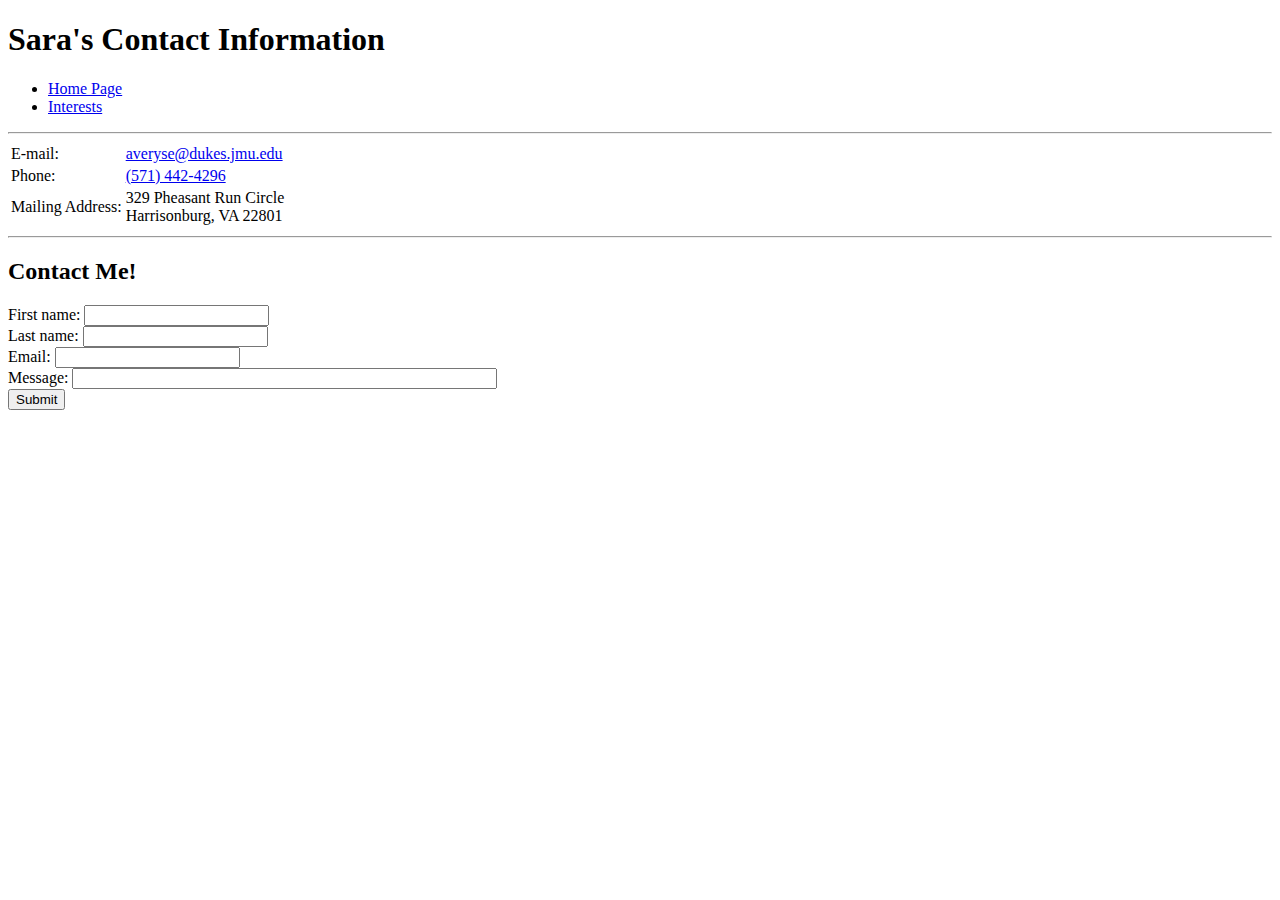
==== contact.html @ b3a8978f "PPP-HTML project" ====
<!DOCTYPE html>
<html lang="en">
<head>
    <title>Sara Avery</title>
    <meta charset="UTF-8">
</head>
<body>
    <h1>Sara's Contact Information</h1>
    <ul>
        <li><a href="./index.html">Home Page</a></li>
        <li><a href="./interests.html">Interests</a></li>
    </ul>
    <div id="info">
        <hr>
        <table>
            <tbody>
                <tr>
                    <td>E-mail:</td>
                    <td><a href="mailto:averyse@dukes.jmu.edu">averyse@dukes.jmu.edu</a></td>
                </tr>
                <tr>
                    <td>Phone:</td>
                    <td><a href="tel:5714424296">(571) 442-4296</a></td>
                </tr>
                <tr>
                    <td>Mailing Address:</td>
                    <td>329 Pheasant Run Circle<br>Harrisonburg, VA 22801</td>
                </tr>
            </tbody>
        </table>
        <hr>
    </div>
    <div id=form>
        <h2>Contact Me!</h2>
        <form>
            First name: <input type="text" name="firstName" required><br>
            Last name: <input type="text" name="lastname" required><br>
            Email: <input type="email" name="email" required><br>
            Message: <input type="text" name="message" size="50" required><br>
            <input type="submit" value="Submit">
        </form>
    </div>
</body>
</html>
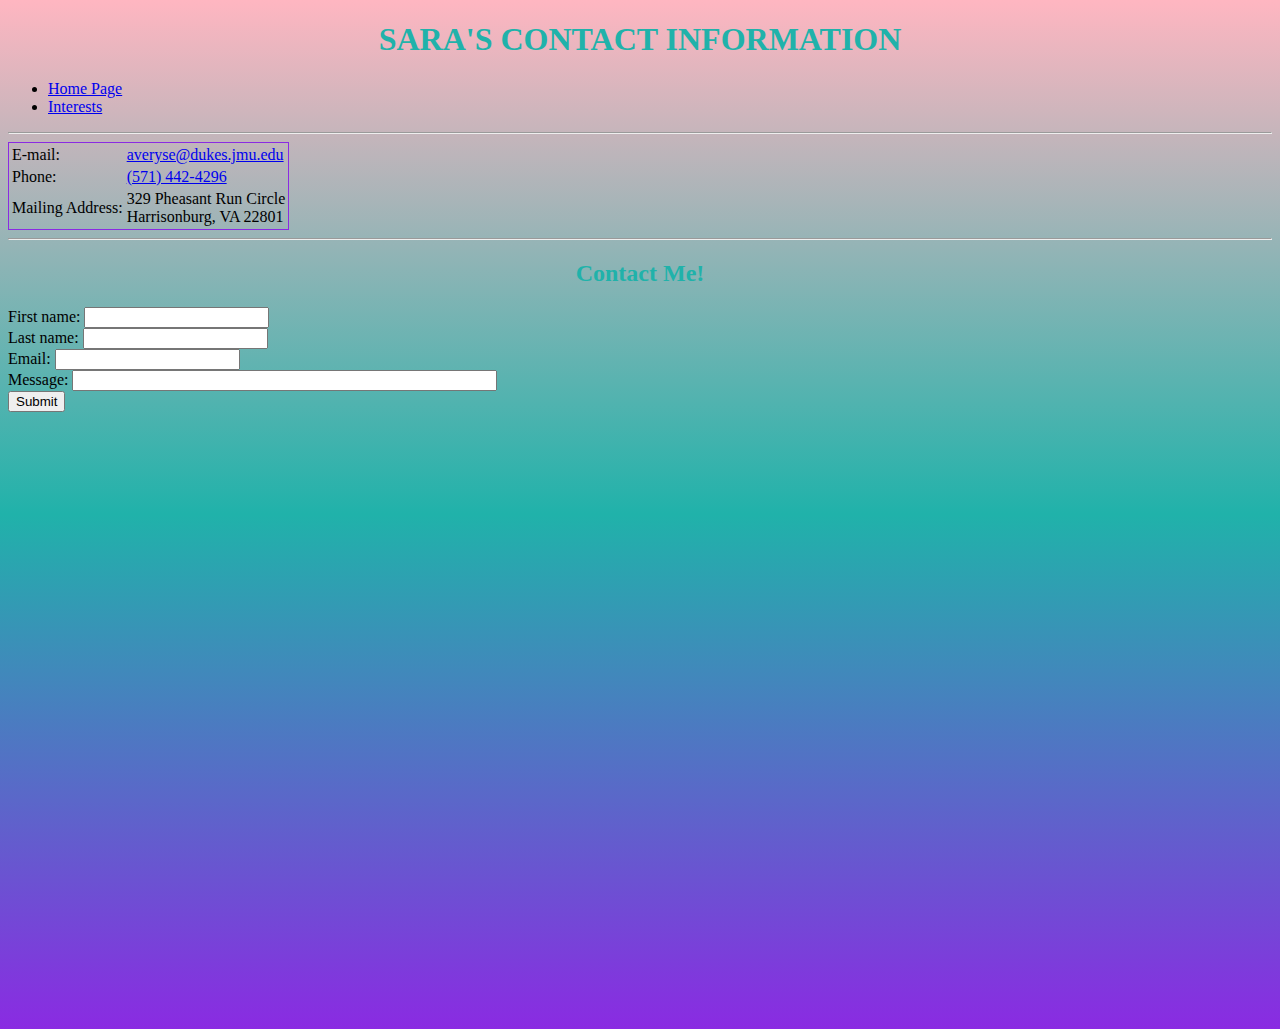
==== commit d0326e03: "adding fonts and some style elements" ====
--- a/contact.html
+++ b/contact.html
@@ -3,6 +3,7 @@
 <head>
     <title>Sara Avery</title>
     <meta charset="UTF-8">
+    <link href="style.css" type="text/css" rel="stylesheet">
 </head>
 <body>
     <h1>Sara's Contact Information</h1>
--- a/style.css
+++ b/style.css
@@ -0,0 +1,36 @@
+body {
+    height: 1000px;
+    background-color: #cccccc;
+    background-image: linear-gradient(lightpink, lightseagreen, blueviolet);
+}
+h1, h2, h3 {
+    color: lightseagreen;
+    /* font-size: 20px; */ 
+    font-weight: bold;
+    text-align: center;
+    font-family: "Stardust Adventure", "Delighter Script";
+}
+h1 {
+    text-transform: uppercase;
+    /*box-shadow: 10px 10px 8px blueviolet;*/
+}
+h1:hover {
+    box-shadow: 10px 10px 8px blueviolet;
+}
+p {
+    font-size: 18px;
+    line-height: normal;
+    white-space: nowrap;
+    text-overflow: ellipsis;
+}
+@font-face {
+    font-family: "Stardust Adventure", "Delighter Script";
+    src: url("/fonts/StardustAdventure.ttf") format("ttf"),
+    url("/fonts/Delighter.otf") format("otf");
+}
+table {
+    border-color: blueviolet;
+    border-width: 1px;
+    border-style: solid;
+    border-radius: initial;
+}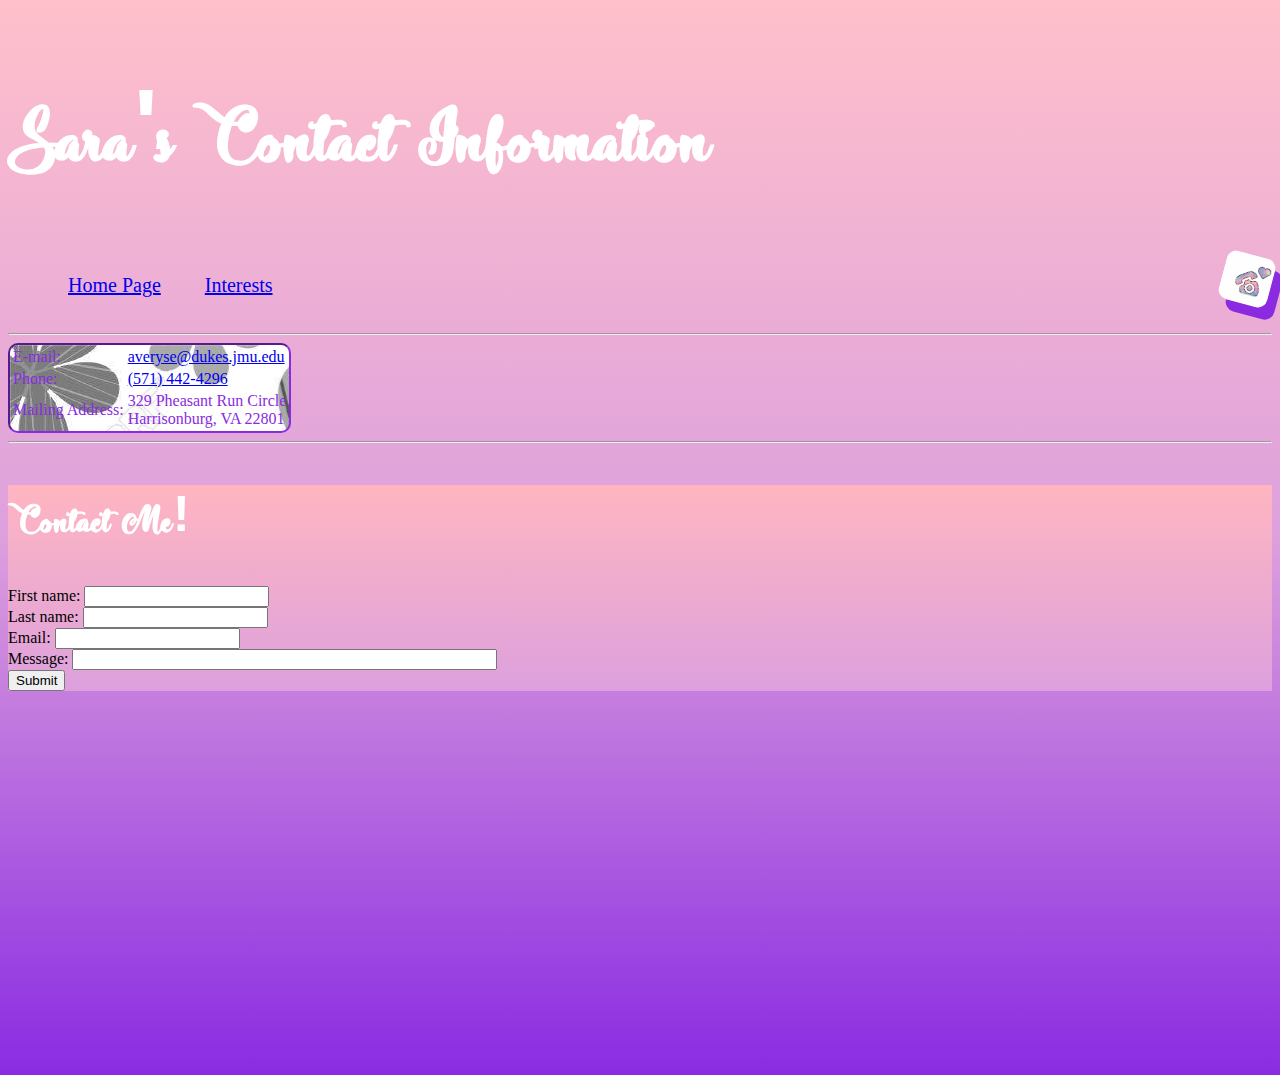
==== commit b97e2330: "Finished CSS work." ====
--- a/contact.html
+++ b/contact.html
@@ -7,7 +7,8 @@
 </head>
 <body>
     <h1>Sara's Contact Information</h1>
-    <ul>
+    <img class="phoneImage" src="images/phone.jpg" width="50px" height="50px">
+    <ul class="contactNav">
         <li><a href="./index.html">Home Page</a></li>
         <li><a href="./interests.html">Interests</a></li>
     </ul>
@@ -41,5 +42,6 @@
             <input type="submit" value="Submit">
         </form>
     </div>
+    <section>Don't display!</section>
 </body>
 </html>--- a/style.css
+++ b/style.css
@@ -1,27 +1,65 @@
+@font-face {
+    font-family: StardustAdventure;
+    src: url('fonts/StardustAdventure.ttf');
+}
 body {
     height: 1000px;
     background-color: #cccccc;
-    background-image: linear-gradient(lightpink, lightseagreen, blueviolet);
+    background-image: linear-gradient(pink, plum, blueviolet);
+}
+.phoneImage {
+    transform: rotate(15deg);
+    float: right;
+}
+section {
+    display: none;
+    visibility: hidden;
+}
+.profile {
+    filter: grayscale(100%);
+}
+li {
+    display: block;
+}
+.nav {
+    list-style-type: circle;
+    list-style-position: outside;
+    list-style-image: none;
+}
+.interestNav li {
+    display: inline;
+    font-size: 20px;
+    padding: 20px;
+}
+.contactNav li {
+    display: inline-block;
+    font-size: 20px;
+    padding: 20px;
 }
 h1, h2, h3 {
-    color: lightseagreen;
-    /* font-size: 20px; */ 
+    color: white;
+    font-size: 50px;
+    visibility: visible;
     font-weight: bold;
-    text-align: center;
-    font-family: "Stardust Adventure", "Delighter Script";
+    text-align: left;
+    font-family: StardustAdventure, sans-serif;
+}
+#form {
+    background-image: linear-gradient(lightpink, plum);
+    border-image: url('borderImg.png') 30 round;
+    border-width: 10px;
 }
 h1 {
-    text-transform: uppercase;
-    /*box-shadow: 10px 10px 8px blueviolet;*/
+    text-transform: capitalize;
+    font-size: 100px;
+}
+img {
+    box-shadow: 10px 10px blueviolet;
+    border-radius: 10px;
+    object-fit: cover; 
 }
 h1:hover {
     box-shadow: 10px 10px 8px blueviolet;
-}
-p {
-    font-size: 18px;
-    line-height: normal;
-    white-space: nowrap;
-    text-overflow: ellipsis;
 }
 @font-face {
     font-family: "Stardust Adventure", "Delighter Script";
@@ -29,8 +67,34 @@
     url("/fonts/Delighter.otf") format("otf");
 }
 table {
+    color: blueviolet;
     border-color: blueviolet;
-    border-width: 1px;
-    border-style: solid;
-    border-radius: initial;
+    border-width: 2px;
+    border-style: inset;
+    border-radius: 10px;
+    background-image: url('images/flowers.jpg');
+    background-clip: border-box;
+}
+.email-address:before {
+    content: "Email address: ";
+}
+img + p {
+    white-space: nowrap;
+    overflow: hidden;
+    text-overflow: ellipsis;
+    clear: both;
+}
+h1 ~ p {
+    line-height: normal;
+}
+ul > li {
+    list-style-type: circle;
+    list-style-position: outside;
+    list-style-image: none;
+}
+div p {
+    font-size: 18px;
+}
+p::first-letter {
+    font-size: large;
 }